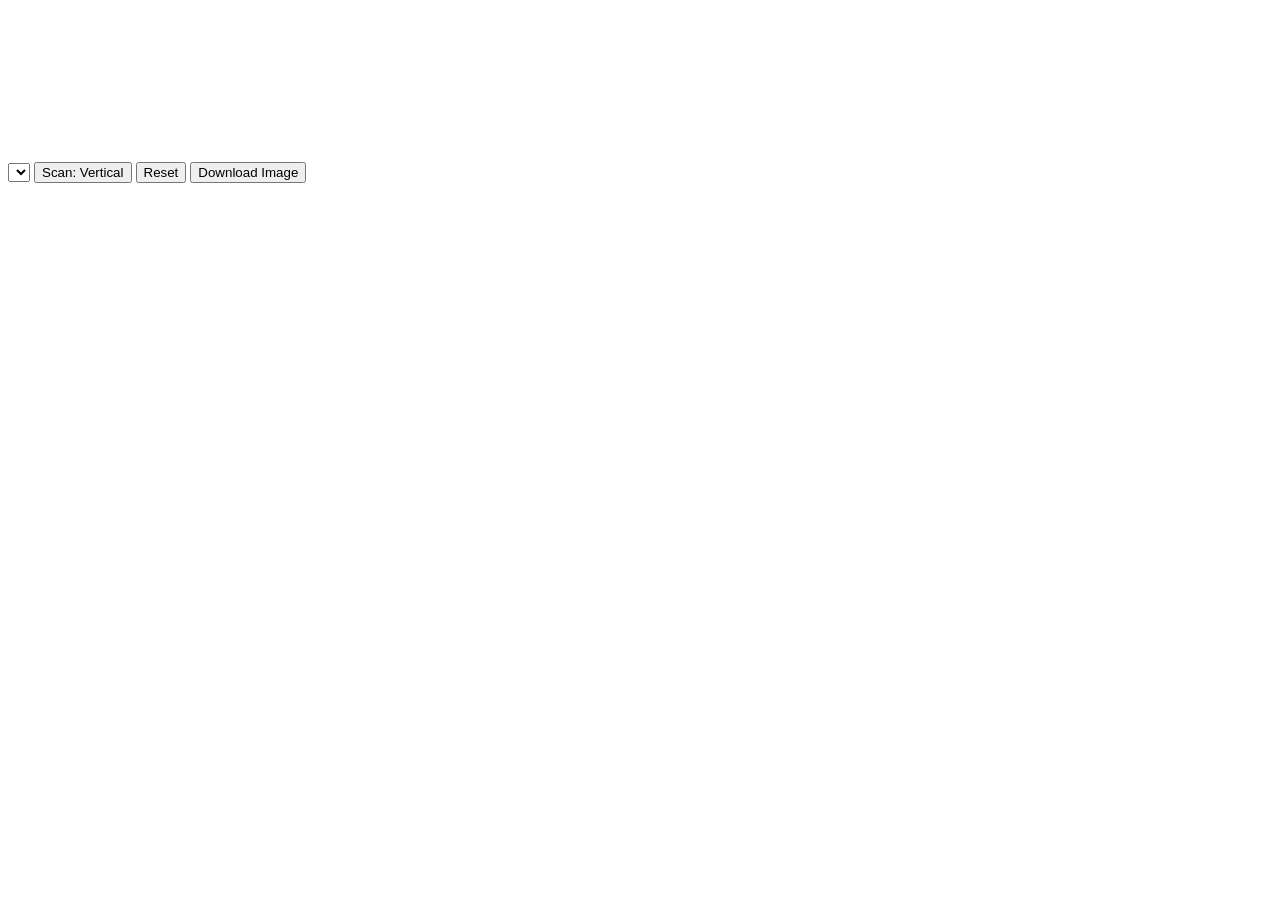
==== games/timewarpfilter/index.html @ 5413699e "Update index.html" ====
<!DOCTYPE html>
<html lang="en">
  <head>
    <meta charset="UTF-8">
    <meta name="viewport" content="width=device-width, initial-scale=1.0">
    <link rel="stylesheet" href="styles.css" />
    <title>Timewarp Effect</title>
  </head>
  <body>
    <div class="canvas-area blocked" title="Allow the camera and choose a device to continue">
      <canvas id="canvas"></canvas>
      <canvas id="imageCanvas"></canvas>
    </div>

    <div class="actions">
      <select id="deviceList"></select>
      
      <button id="direction-button" title="Toggle Scan Direction [D]">Scan: Vertical</button>
      
      <button id="reset-button">Reset</button>
      <button id="download-button">Download Image</button>
    </div>

    <script src="./effect.js"></script>
    <script src="./devices.js"></script>
    <script src="./script.js"></script>
  </body>
</html>
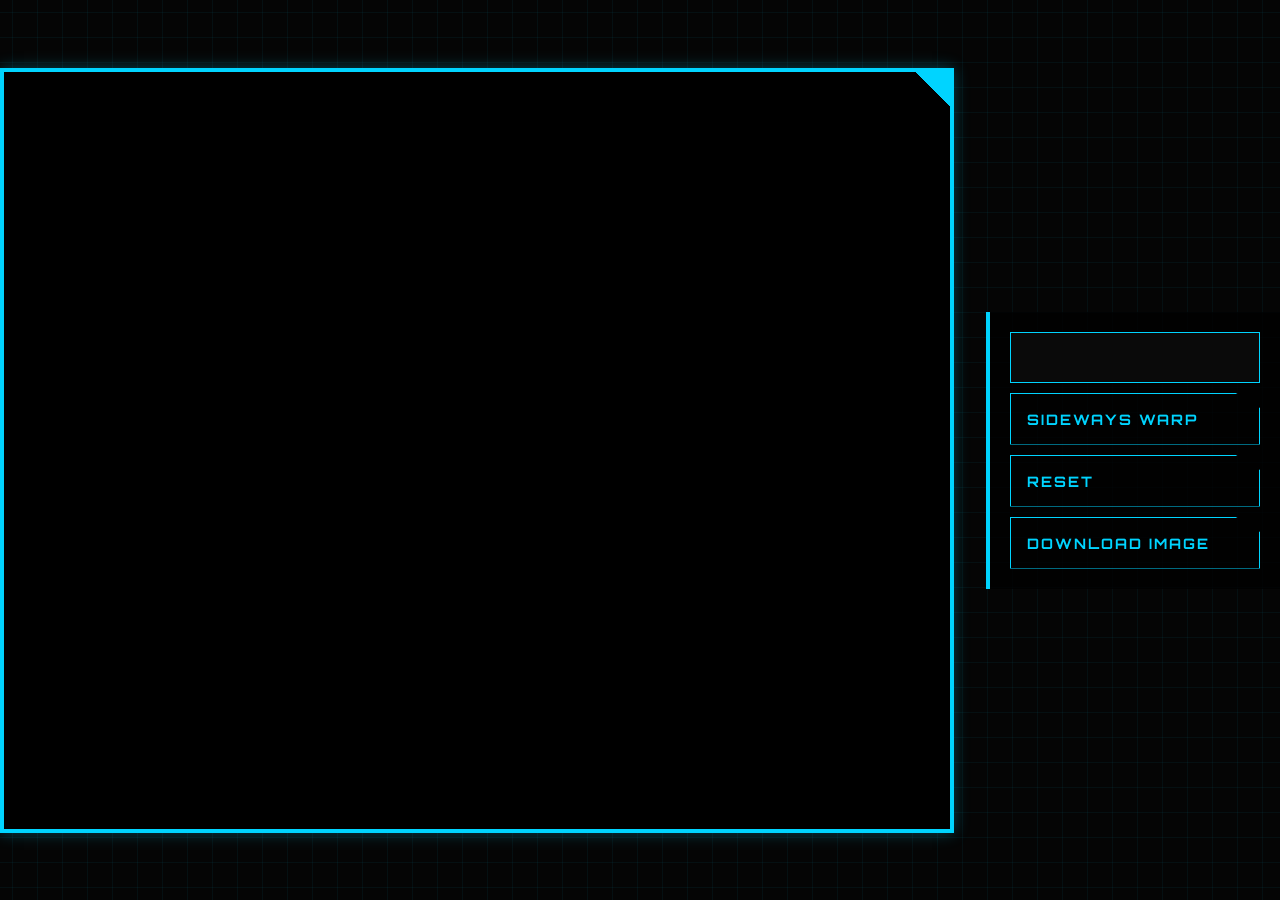
==== commit 9444a717: "Add files via upload" ====
--- a/games/timewarpfilter/index.html
+++ b/games/timewarpfilter/index.html
@@ -1,28 +1,26 @@
-<!DOCTYPE html>
-<html lang="en">
-  <head>
-    <meta charset="UTF-8">
-    <meta name="viewport" content="width=device-width, initial-scale=1.0">
-    <link rel="stylesheet" href="styles.css" />
-    <title>Timewarp Effect</title>
-  </head>
-  <body>
-    <div class="canvas-area blocked" title="Allow the camera and choose a device to continue">
-      <canvas id="canvas"></canvas>
-      <canvas id="imageCanvas"></canvas>
-    </div>
-
-    <div class="actions">
-      <select id="deviceList"></select>
-      
-      <button id="direction-button" title="Toggle Scan Direction [D]">Scan: Vertical</button>
-      
-      <button id="reset-button">Reset</button>
-      <button id="download-button">Download Image</button>
-    </div>
-
-    <script src="./effect.js"></script>
-    <script src="./devices.js"></script>
-    <script src="./script.js"></script>
-  </body>
-</html>
+<!DOCTYPE html>
+<html>
+  <head>
+    <link rel="stylesheet" href="styles.css" />
+    <title>Timewarp Effect</title>
+  </head>
+  <body>
+    <div class="canvas-area blocked" title="Allow the camera and choose a device to continue">
+      <canvas id="canvas"></canvas>
+      <canvas id="imageCanvas"></canvas>
+    </div>
+
+    <div class="actions">
+
+      <select id="deviceList"></select>
+      <button id="sideways-toggle">Sideways Warp</button>
+      <button id="reset-button">Reset</button>
+      <button id="download-button">Download Image</button>
+    </div>
+
+    <script src="./effect.js"></script>
+    <script src="./devices.js"></script>
+    <script src="./script.js"></script>
+  </body>
+</html>
+
--- a/games/timewarpfilter/styles.css
+++ b/games/timewarpfilter/styles.css
@@ -0,0 +1,158 @@
+/* Import a more "Gaming" styled font */
+@import url("https://fonts.googleapis.com/css2?family=Orbitron:wght@400;700&family=JetBrains+Mono:wght@400;700&display=swap");
+
+* {
+  margin: 0;
+  padding: 0;
+  box-sizing: border-box;
+  /* Scanline texture effect over everything */
+  cursor: crosshair;
+}
+
+body {
+  position: relative;
+  /* Deep obsidian background with a subtle tech grid */
+  background-color: #050505;
+  background-image: 
+    linear-gradient(0deg, transparent 24%, rgba(0, 212, 255, 0.05) 25%, rgba(0, 212, 255, 0.05) 26%, transparent 27%, transparent 74%, rgba(0, 212, 255, 0.05) 75%, rgba(0, 212, 255, 0.05) 76%, transparent 77%, transparent),
+    linear-gradient(90deg, transparent 24%, rgba(0, 212, 255, 0.05) 25%, rgba(0, 212, 255, 0.05) 26%, transparent 27%, transparent 74%, rgba(0, 212, 255, 0.05) 75%, rgba(0, 212, 255, 0.05) 76%, transparent 77%, transparent);
+  background-size: 50px 50px;
+  font-family: "Orbitron", sans-serif;
+  display: flex;
+  justify-content: center;
+  align-items: center;
+  column-gap: 2rem;
+  height: 100vh;
+  color: #00d4ff;
+  overflow: hidden;
+}
+
+/* The Main Viewport */
+/* ... keep your @import and body styles ... */
+
+.canvas-area {
+  border: 2px solid #00d4ff;
+  box-shadow: 0 0 15px rgba(0, 212, 255, 0.3);
+  width: 75vw;
+  height: 85vh;
+  position: relative;
+  background: #000;
+  /* REMOVED clip-path from here because it can break coordinate math in some browsers */
+  overflow: hidden; 
+}
+
+/* Add a pseudo-element for the "Cut Corner" look without clipping the actual canvas content */
+.canvas-area::after {
+  content: "";
+  position: absolute;
+  top: 0;
+  left: 0;
+  right: 0;
+  bottom: 0;
+  border: 2px solid #00d4ff;
+  pointer-events: none; /* Critical: allows clicks to pass through to the canvas */
+  background: linear-gradient(45deg, transparent 98%, #00d4ff 98%);
+  z-index: 10;
+}
+
+canvas {
+  display: block;
+  /* Use absolute to ensure both canvases stack perfectly */
+  position: absolute;
+  top: 0;
+  left: 0;
+  width: 100% !important;
+  height: 100% !important;
+  object-fit: contain; /* Ensures the aspect ratio doesn't break the scan line */
+}
+
+/* Ensure the drawing canvas is always on top of the video feed */
+#imageCanvas {
+  z-index: 5;
+  background-color: transparent;
+}
+
+#canvas {
+  z-index: 1;
+}
+
+/* ... keep your buttons and actions styles ... */
+
+.actions {
+  display: flex;
+  align-self: center;
+  flex-direction: column;
+  background: rgba(0, 0, 0, 0.8);
+  padding: 20px;
+  border-left: 4px solid #00d4ff;
+  gap: 10px;
+}
+
+/* HARDCORE BUTTONS */
+button {
+  font-family: "Orbitron", sans-serif;
+  font-size: 0.9rem;
+  font-weight: 700;
+  padding: 1rem;
+  background: transparent;
+  color: #00d4ff;
+  cursor: pointer;
+  border: 1px solid #00d4ff;
+  position: relative;
+  transition: all 0.2s ease;
+  text-transform: uppercase;
+  letter-spacing: 2px;
+  text-align: left;
+  clip-path: polygon(0 0, 90% 0, 100% 30%, 100% 100%, 0 100%);
+}
+
+button:hover {
+  background: #00d4ff;
+  color: #000;
+  box-shadow: 0 0 20px #00d4ff;
+}
+
+button:active {
+  transform: translateY(2px);
+  filter: brightness(0.8);
+}
+
+/* GAMER DROPDOWN */
+select {
+  font-family: "JetBrains Mono", monospace;
+  padding: 1rem;
+  font-size: 0.8rem;
+  border: 1px solid #00d4ff;
+  background: #0a0a0a;
+  color: #00d4ff;
+  width: 250px;
+  appearance: none;
+  cursor: pointer;
+}
+
+select:focus {
+  outline: none;
+  border-color: #fff;
+  box-shadow: 0 0 10px rgba(255, 255, 255, 0.5);
+}
+
+/* Scrollbar Style for the UI */
+::-webkit-scrollbar {
+  width: 5px;
+}
+::-webkit-scrollbar-thumb {
+  background: #00d4ff;
+}
+
+.github a {
+  font-family: "JetBrains Mono", monospace;
+  text-decoration: none;
+  color: #00d4ff;
+  font-size: 0.7rem;
+  opacity: 0.6;
+}
+
+.github a:hover {
+  opacity: 1;
+  text-shadow: 0 0 5px #00d4ff;
+}
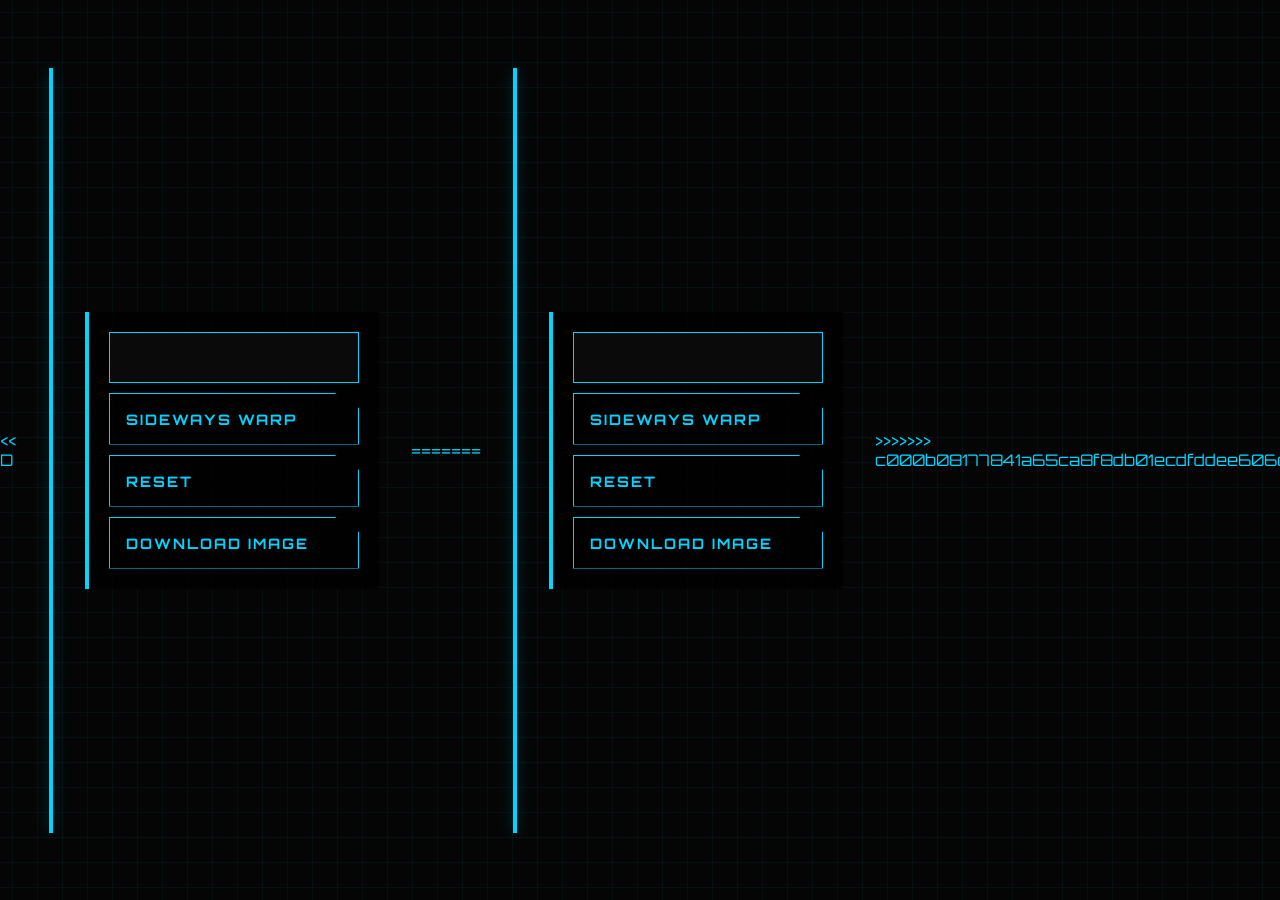
==== commit 21b3fa98: "Merge branch 'main' of https://github.com/SchoolsOfEasternNevada/SchoolsOfEasternNevada.github.io" ====
--- a/games/timewarpfilter/index.html
+++ b/games/timewarpfilter/index.html
@@ -1,26 +1,55 @@
-<!DOCTYPE html>
-<html>
-  <head>
-    <link rel="stylesheet" href="styles.css" />
-    <title>Timewarp Effect</title>
-  </head>
-  <body>
-    <div class="canvas-area blocked" title="Allow the camera and choose a device to continue">
-      <canvas id="canvas"></canvas>
-      <canvas id="imageCanvas"></canvas>
-    </div>
-
-    <div class="actions">
-
-      <select id="deviceList"></select>
-      <button id="sideways-toggle">Sideways Warp</button>
-      <button id="reset-button">Reset</button>
-      <button id="download-button">Download Image</button>
-    </div>
-
-    <script src="./effect.js"></script>
-    <script src="./devices.js"></script>
-    <script src="./script.js"></script>
-  </body>
-</html>
-
+<<<<<<< HEAD
+<!DOCTYPE html>
+<html>
+  <head>
+    <link rel="stylesheet" href="styles.css" />
+    <title>Timewarp Effect</title>
+  </head>
+  <body>
+    <div class="canvas-area blocked" title="Allow the camera and choose a device to continue">
+      <canvas id="canvas"></canvas>
+      <canvas id="imageCanvas"></canvas>
+    </div>
+
+    <div class="actions">
+
+      <select id="deviceList"></select>
+      <button id="sideways-toggle">Sideways Warp</button>
+      <button id="reset-button">Reset</button>
+      <button id="download-button">Download Image</button>
+    </div>
+
+    <script src="./effect.js"></script>
+    <script src="./devices.js"></script>
+    <script src="./script.js"></script>
+  </body>
+</html>
+
+=======
+<!DOCTYPE html>
+<html>
+  <head>
+    <link rel="stylesheet" href="styles.css" />
+    <title>Timewarp Effect</title>
+  </head>
+  <body>
+    <div class="canvas-area blocked" title="Allow the camera and choose a device to continue">
+      <canvas id="canvas"></canvas>
+      <canvas id="imageCanvas"></canvas>
+    </div>
+
+    <div class="actions">
+
+      <select id="deviceList"></select>
+      <button id="sideways-toggle">Sideways Warp</button>
+      <button id="reset-button">Reset</button>
+      <button id="download-button">Download Image</button>
+    </div>
+
+    <script src="./effect.js"></script>
+    <script src="./devices.js"></script>
+    <script src="./script.js"></script>
+  </body>
+</html>
+
+>>>>>>> c000b08177841a65ca8f8db01ecdfddee606ce6f
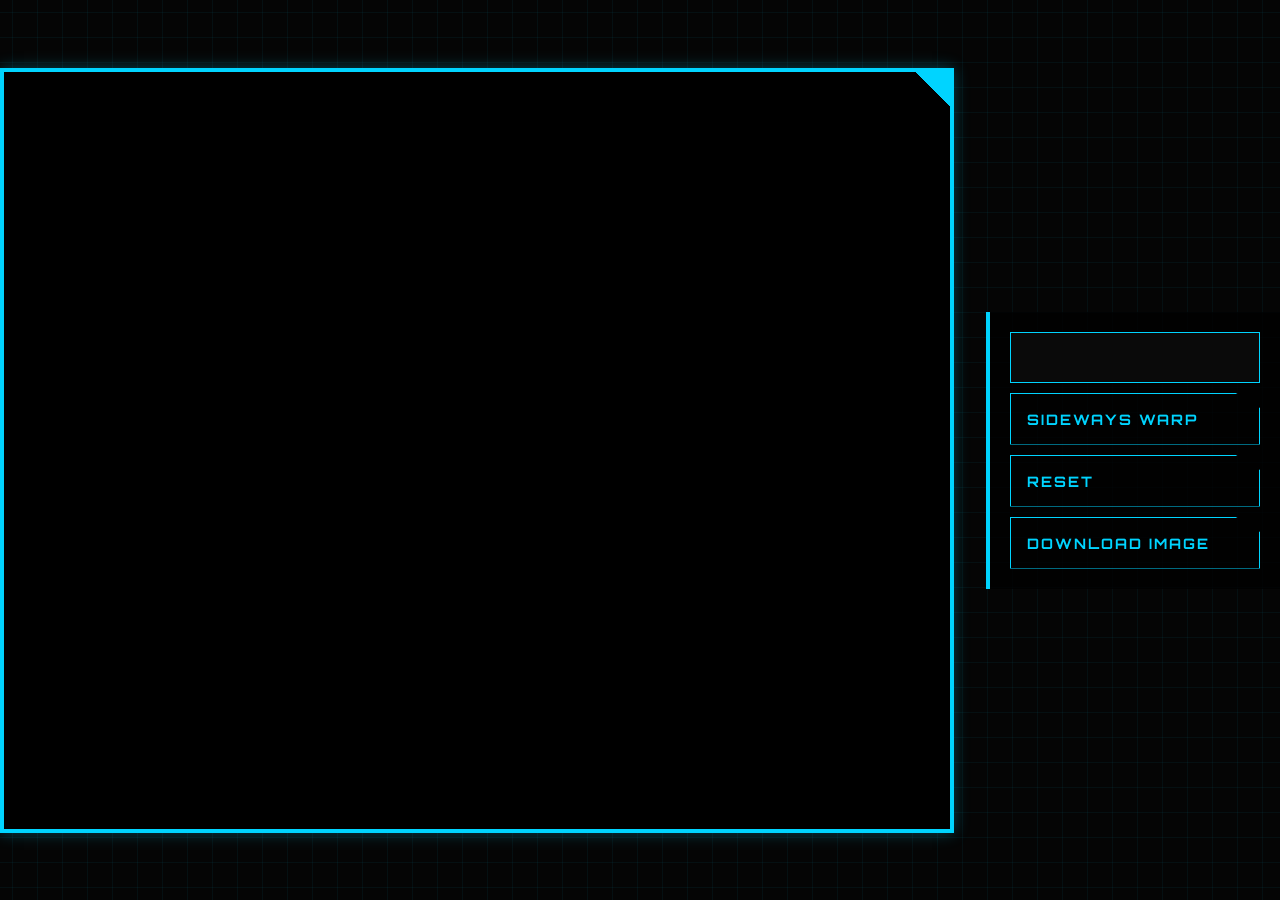
==== commit 6cfca14f: "Update index.html" ====
--- a/games/timewarpfilter/index.html
+++ b/games/timewarpfilter/index.html
@@ -1,4 +1,3 @@
-<<<<<<< HEAD
 <!DOCTYPE html>
 <html>
   <head>
@@ -24,32 +23,3 @@
     <script src="./script.js"></script>
   </body>
 </html>
-
-=======
-<!DOCTYPE html>
-<html>
-  <head>
-    <link rel="stylesheet" href="styles.css" />
-    <title>Timewarp Effect</title>
-  </head>
-  <body>
-    <div class="canvas-area blocked" title="Allow the camera and choose a device to continue">
-      <canvas id="canvas"></canvas>
-      <canvas id="imageCanvas"></canvas>
-    </div>
-
-    <div class="actions">
-
-      <select id="deviceList"></select>
-      <button id="sideways-toggle">Sideways Warp</button>
-      <button id="reset-button">Reset</button>
-      <button id="download-button">Download Image</button>
-    </div>
-
-    <script src="./effect.js"></script>
-    <script src="./devices.js"></script>
-    <script src="./script.js"></script>
-  </body>
-</html>
-
->>>>>>> c000b08177841a65ca8f8db01ecdfddee606ce6f
